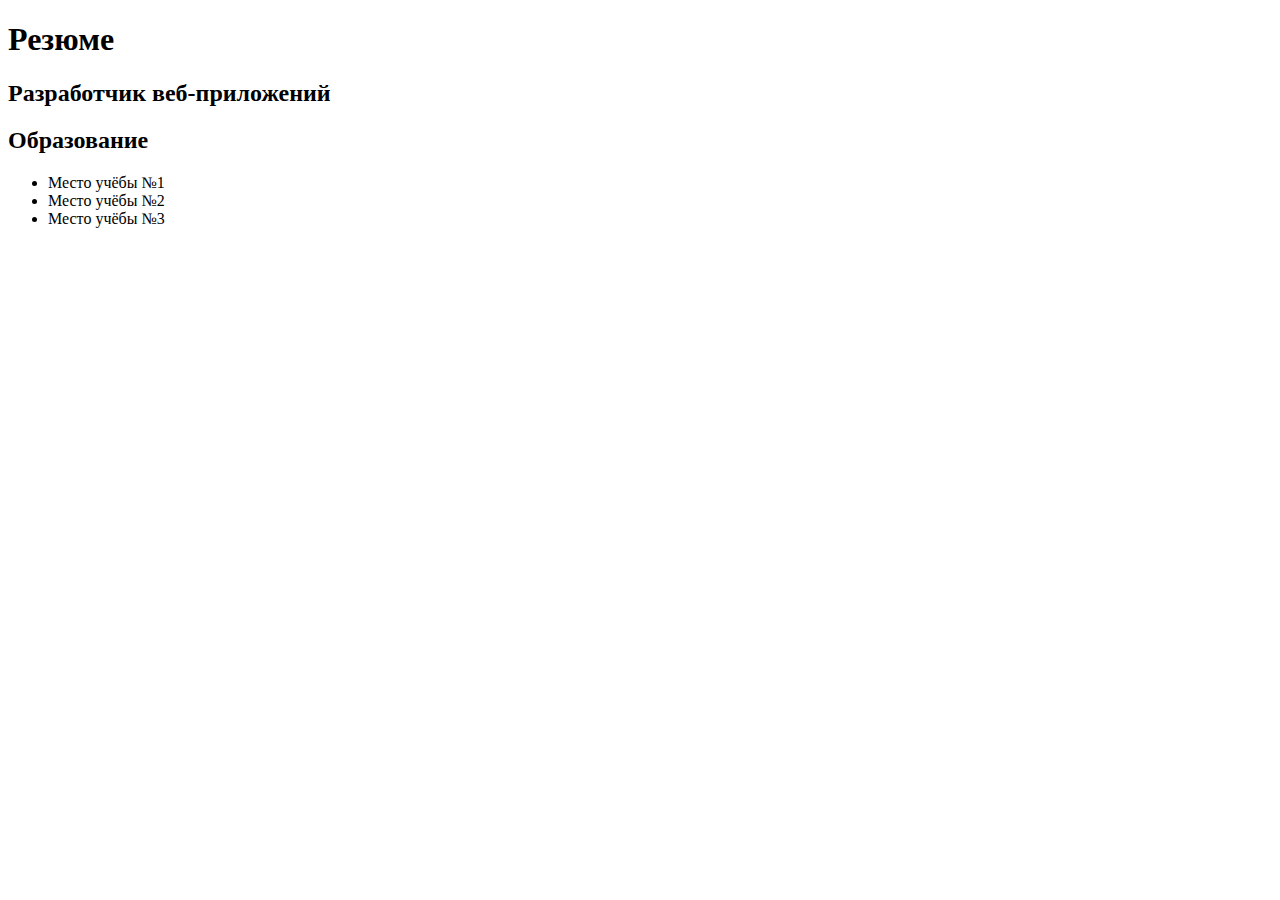
==== index.html @ f9d57221 "Add files via upload" ====
<!DOCTYPE html>
<html lang="ru">
<head>
    <meta charset="UTF-8">
    <meta http-equiv="X-UA-Compatible" content="IE=edge">
    <meta name="viewport" content="width=device-width, initial-scale=1.0">
    <title>Document</title>
    <link rel="stylesheet" href="main.css">
</head>
<body>
    
</body>
</html>
<main>
    <h1>Резюме</h1>
    <h2>Разработчик веб-приложений</h2>
    <section class="study">
        <h2>Образование</h2>
        <ul>
            <li class="placce-of-study">Место учёбы №1</li>
            <li class="placce-of-study">Место учёбы №2</li>
            <li class="placce-of-study">Место учёбы №3</li>
        </ul>
    </section>
</main>
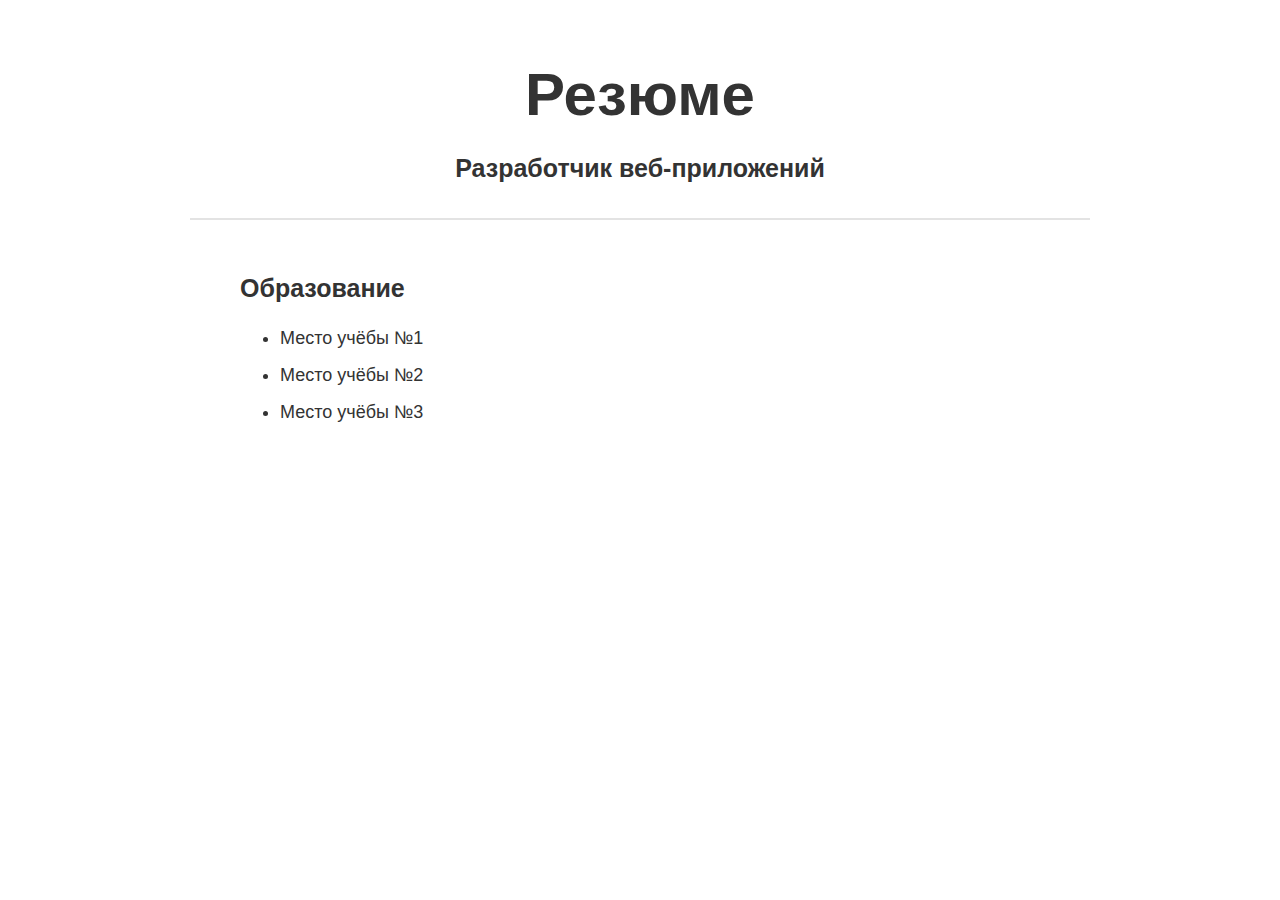
==== commit 3ddf7c57: "Update index.html" ====
--- a/index.html
+++ b/index.html
@@ -2,10 +2,8 @@
 <html lang="ru">
 <head>
     <meta charset="UTF-8">
-    <meta http-equiv="X-UA-Compatible" content="IE=edge">
-    <meta name="viewport" content="width=device-width, initial-scale=1.0">
-    <title>Document</title>
-    <link rel="stylesheet" href="main.css">
+    <title>First Il-Chui Git</title>
+    <link rel="stylesheet" href="style.css">
 </head>
 <body>
     
@@ -22,4 +20,4 @@
             <li class="placce-of-study">Место учёбы №3</li>
         </ul>
     </section>
-</main>+</main>
--- a/style.css
+++ b/style.css
@@ -0,0 +1,53 @@
+body {
+    margin: 0;
+    font-size: 18px;
+    color: #333;
+    font-family: sans-serif;
+    line-height: 1.5;
+  }
+  
+  h1 {
+    margin-top: 50px;
+    margin-bottom: 10px;
+    font-size: 60px;
+    text-align: center
+  }
+  
+  h2 {
+    margin-top: 0;
+    padding-bottom: 30px;
+    font-size: 25px;
+    text-align: center;
+    border-bottom: 2px solid #e3e3e3;
+  }
+  
+  main {
+    width: 900px;
+    margin: auto;
+  }
+  
+  section{
+    margin-top: 50px;
+    margin-bottom: 50px;
+    margin-left: 0;
+    margin-right: 0;
+    padding-left: 50px;
+    padding-right: 50px;
+    padding-top: 0;
+    padding-bottom: 0;
+    }
+  
+  section>h2 {
+    margin-top: 0;
+    margin-bottom: 0;
+    margin-left: 0;
+    margin-right: 0;
+    padding-bottom: 0;
+    text-align: left;
+    border: none;
+  }
+  
+  ul li {
+    margin-bottom: 10px;
+  
+  }